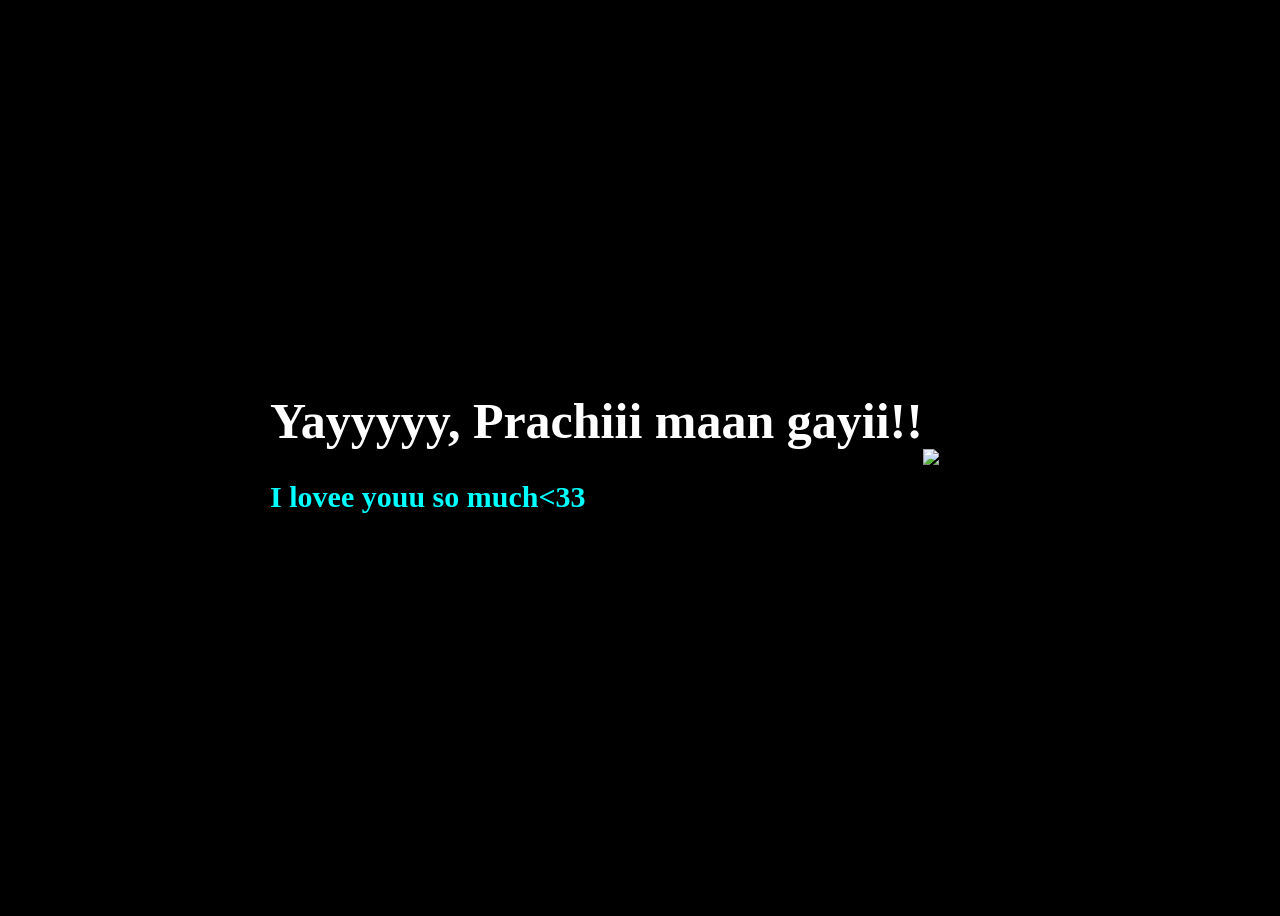
==== yes.html @ c2c9e102 "Add files via upload" ====
<!DOCTYPE html>
<html lang="en">
    <head>
        <link rel="stylesheet" href="yes_style.css">
    </head>
    <body>
        <div class="container">
            <h1 class="header_text">Yayyyyy, Prachiii maan gayii!!</h1>
            <p class="para_text">I lovee youu so much<33</p>
        </div>
        <div class="gif_container">
            <img src="https://media.giphy.com/media/v1.Y2lkPTc5MGI3NjExNnBrMXR0d2NlbGZjbnpsNm9hdW03Z2NzeHFpY2xkZnd0a2tucXZyeCZlcD12MV9pbnRlcm5hbF9naWZfYnlfaWQmY3Q9cw/YmRY9ZiS0Yce1oag39/giphy.gif" alt="cute cat gif">
        </div>
    </body>

</html>
---- yes_style.css ----
body {
    display: flex;
    justify-content:center;
    align-items: center;
    height: 100vh;
    background-color: black;
}

.header_text {
    font-family:cursive;
    font-size: 50px;
    font-weight: bold;
    color: white;
    text-align:center;
    margin-top:20px;
    margin-bottom: 0px;



}

.para_text {
    font-size: 30px;
    font-weight: bold;
    color:aqua;
    animation: color-change 2s infinite alternate;
}

@keyframes color-change {
    0% {
        color: white;
    }
    50% {
        color: rgb(250, 9, 109);
    }
    100% {
        color: aqua;
    }
}

.gif_container {
    display: flex;
    justify-content: center;
    align-items: center;
}
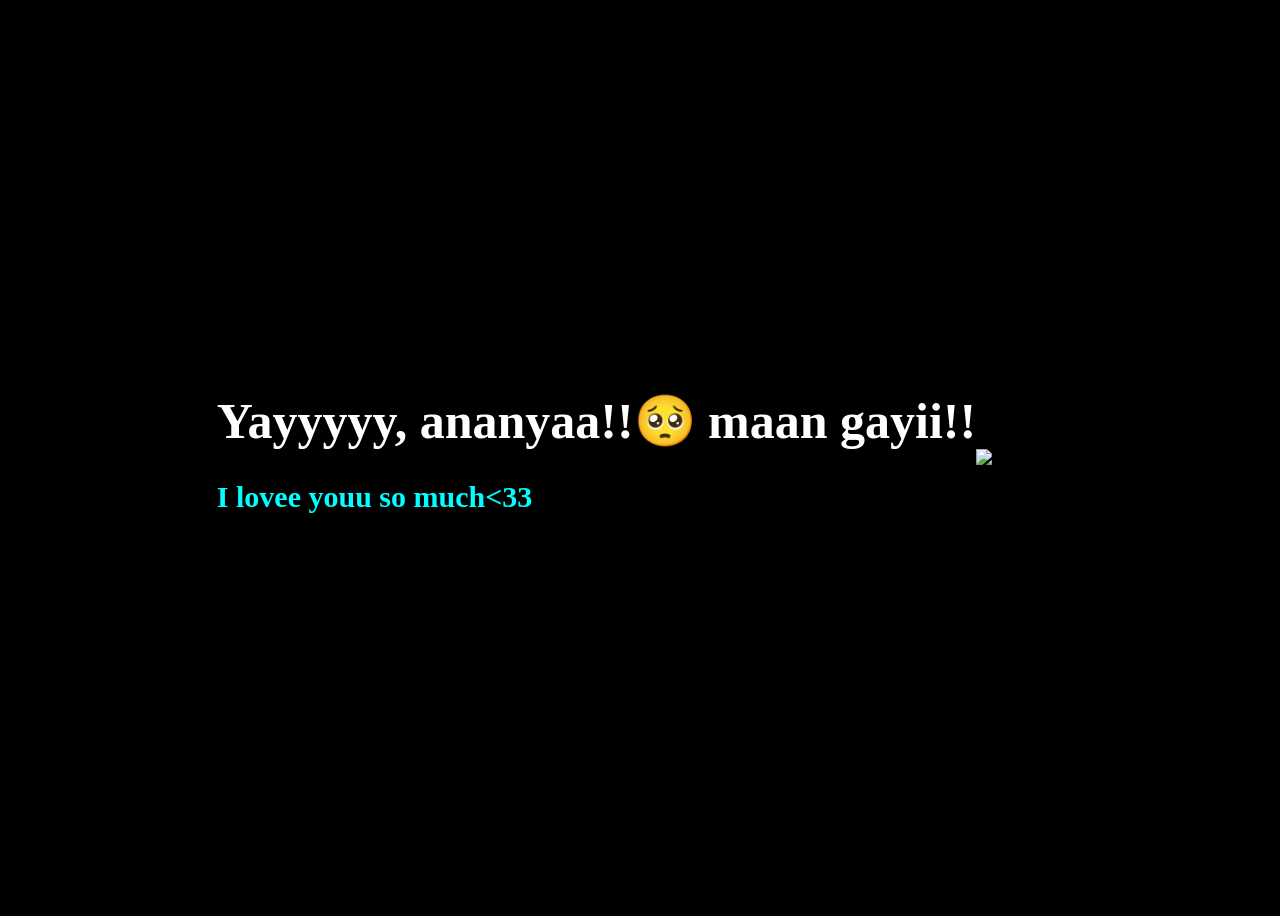
==== commit 5410778e: "Update yes.html with new content and header" ====
--- a/yes.html
+++ b/yes.html
@@ -5,7 +5,7 @@
     </head>
     <body>
         <div class="container">
-            <h1 class="header_text">Yayyyyy, Prachiii maan gayii!!</h1>
+            <h1 class="header_text">Yayyyyy, ananyaa!!🥺 maan gayii!!</h1>
             <p class="para_text">I lovee youu so much<33</p>
         </div>
         <div class="gif_container">
@@ -13,4 +13,5 @@
         </div>
     </body>
 
-</html>+
+</html>
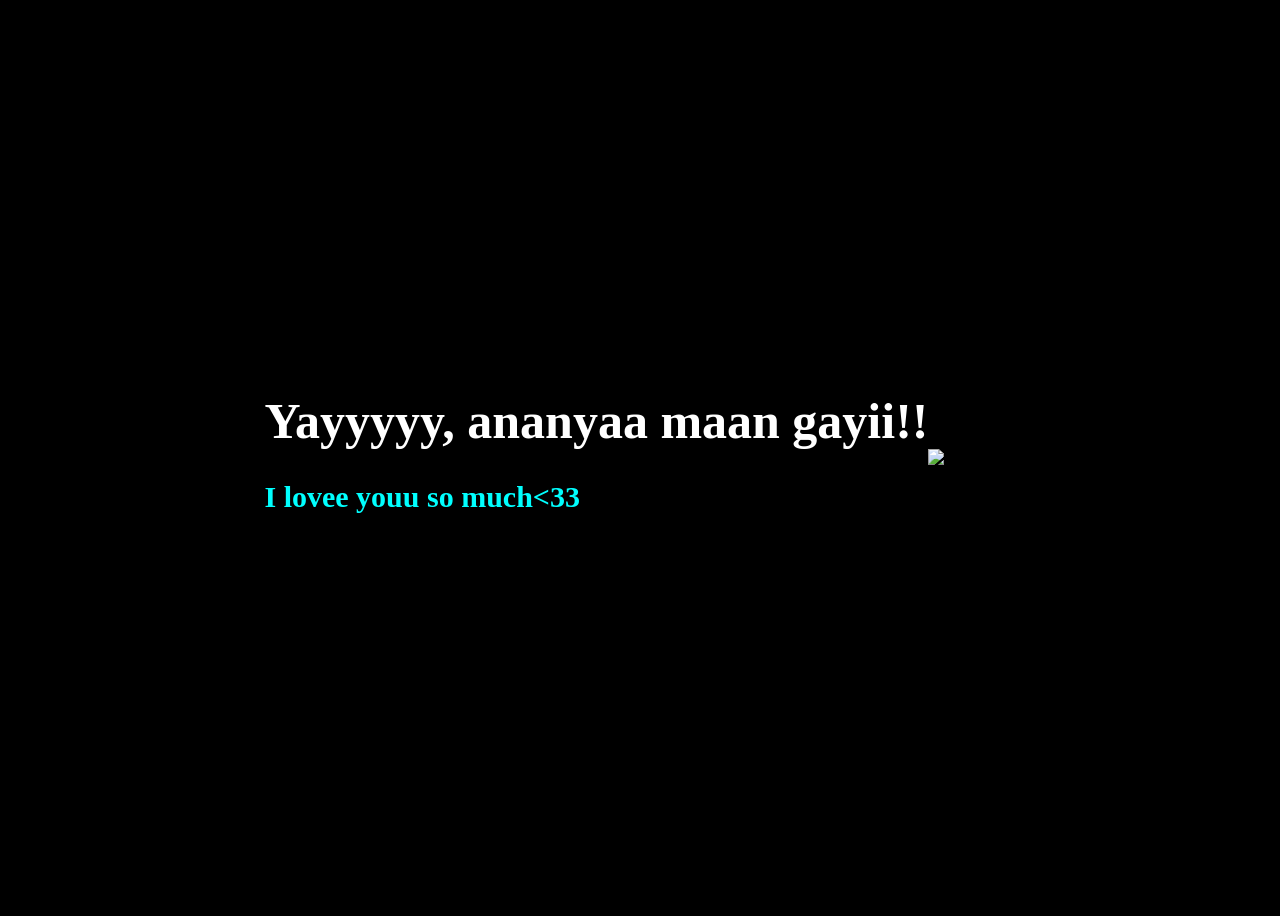
==== commit d2680244: "Fix HTML formatting and remove extra lines" ====
--- a/yes.html
+++ b/yes.html
@@ -5,7 +5,7 @@
     </head>
     <body>
         <div class="container">
-            <h1 class="header_text">Yayyyyy, ananyaa!!🥺 maan gayii!!</h1>
+            <h1 class="header_text">Yayyyyy, ananyaa maan gayii!!</h1>
             <p class="para_text">I lovee youu so much<33</p>
         </div>
         <div class="gif_container">
@@ -15,3 +15,4 @@
 
 
 </html>
+
